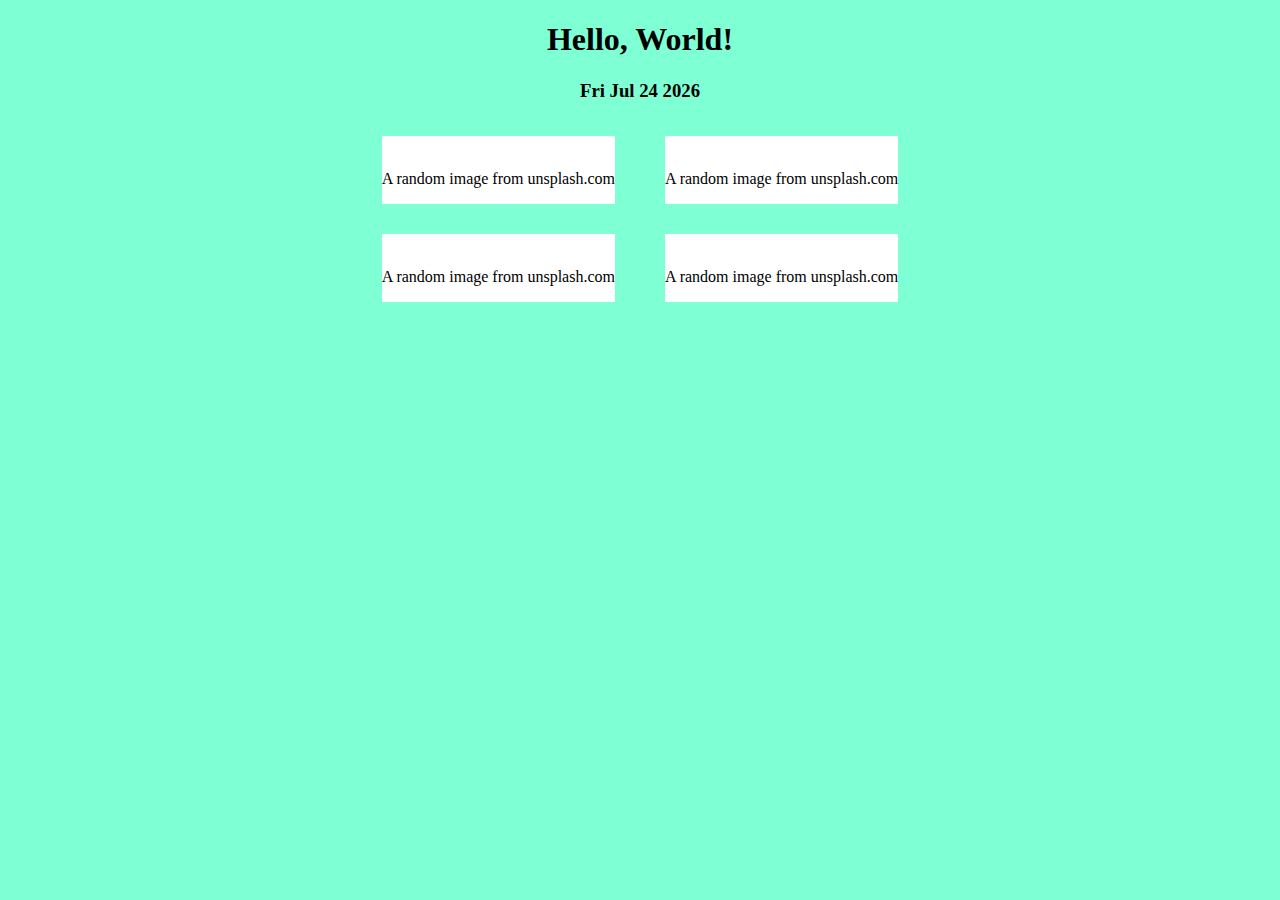
==== index.html @ 2e86879f "Upload website" ====
<!DOCTYPE html>
<html>
    <head>
        <link rel="stylesheet" href="styles/styles.css" />
        <script async src = "./javascript/index.js"></script>
        <title> My Webpage </title>
    </head>
    <body>
        <h1>Hello, World!</h1>
        <h3 = id='date'></h3>

        <div class="image-section">
            <div class= "section-style">
                <img src="https://source.unsplash.com/random/400x200" alt="" />
                <p>A random image from unsplash.com</p>
            </div>
        
            <div class= "section-style">
                <img src="https://source.unsplash.com/random/400x200" alt="" />
                <p>A random image from unsplash.com</p>
            </div>
        </div>

           <div class="image-section">
            <div class= "section-style">
                <img src="https://source.unsplash.com/random/400x200" alt="" />
                <p>A random image from unsplash.com</p>
            </div>
        
            <div class= "section-style">
                <img src="https://source.unsplash.com/random/400x200" alt="" />
                <p>A random image from unsplash.com</p>
            </div>
        </div>

        

    </body>
</html>
---- styles/styles.css ----
body {
    text-align: center;
    background-color: aquamarine;
}

div {
    margin-top: 15px;
}

.image-section {
    display: flex;
    justify-content: center;
}

.section-style {
    margin-right: 25px;
    margin-left: 25px;
    background-color: white;
}
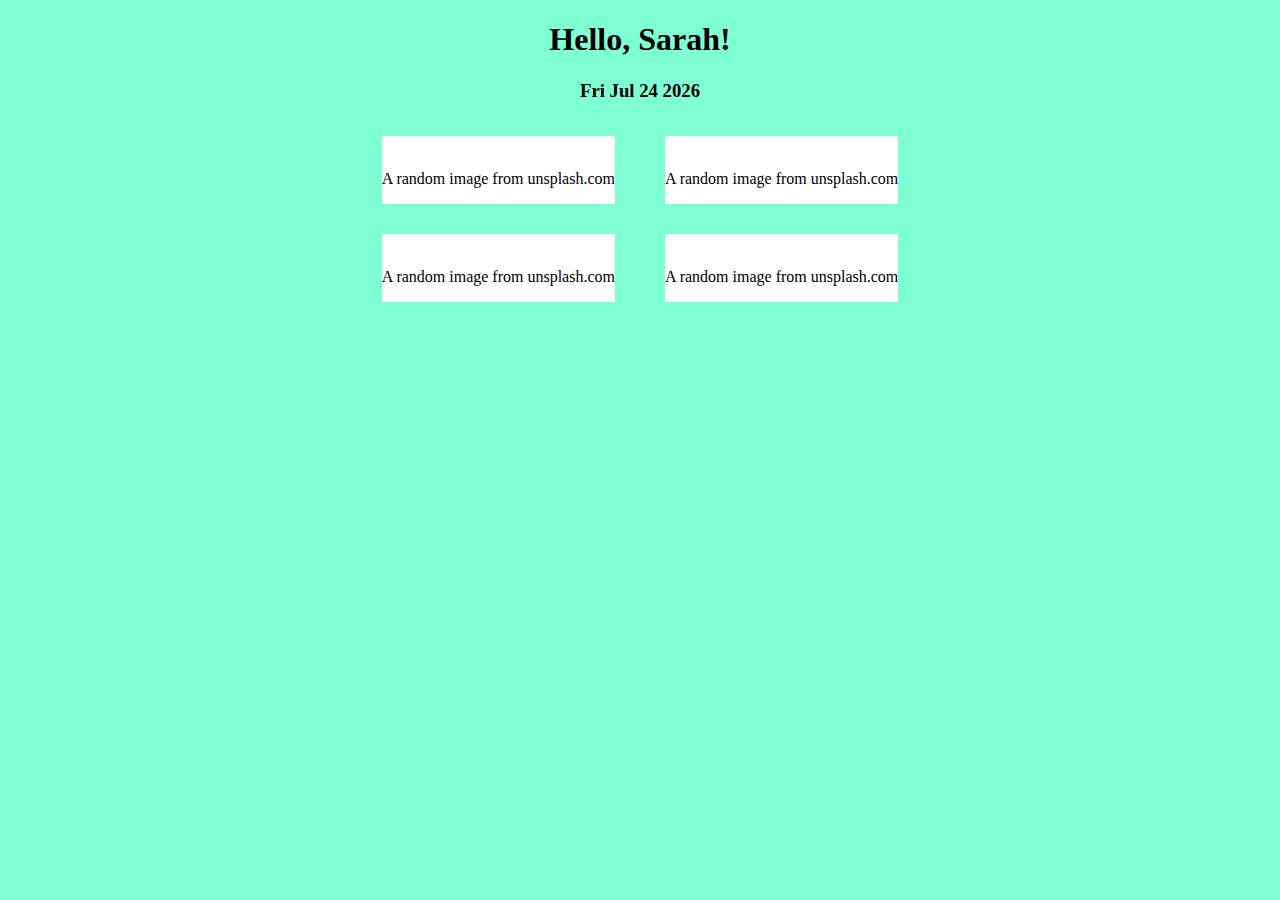
==== commit 2e9224fb: "Update index.html" ====
--- a/index.html
+++ b/index.html
@@ -6,7 +6,7 @@
         <title> My Webpage </title>
     </head>
     <body>
-        <h1>Hello, World!</h1>
+        <h1>Hello, Sarah!</h1>
         <h3 = id='date'></h3>
 
         <div class="image-section">
@@ -36,4 +36,4 @@
         
 
     </body>
-</html>+</html>
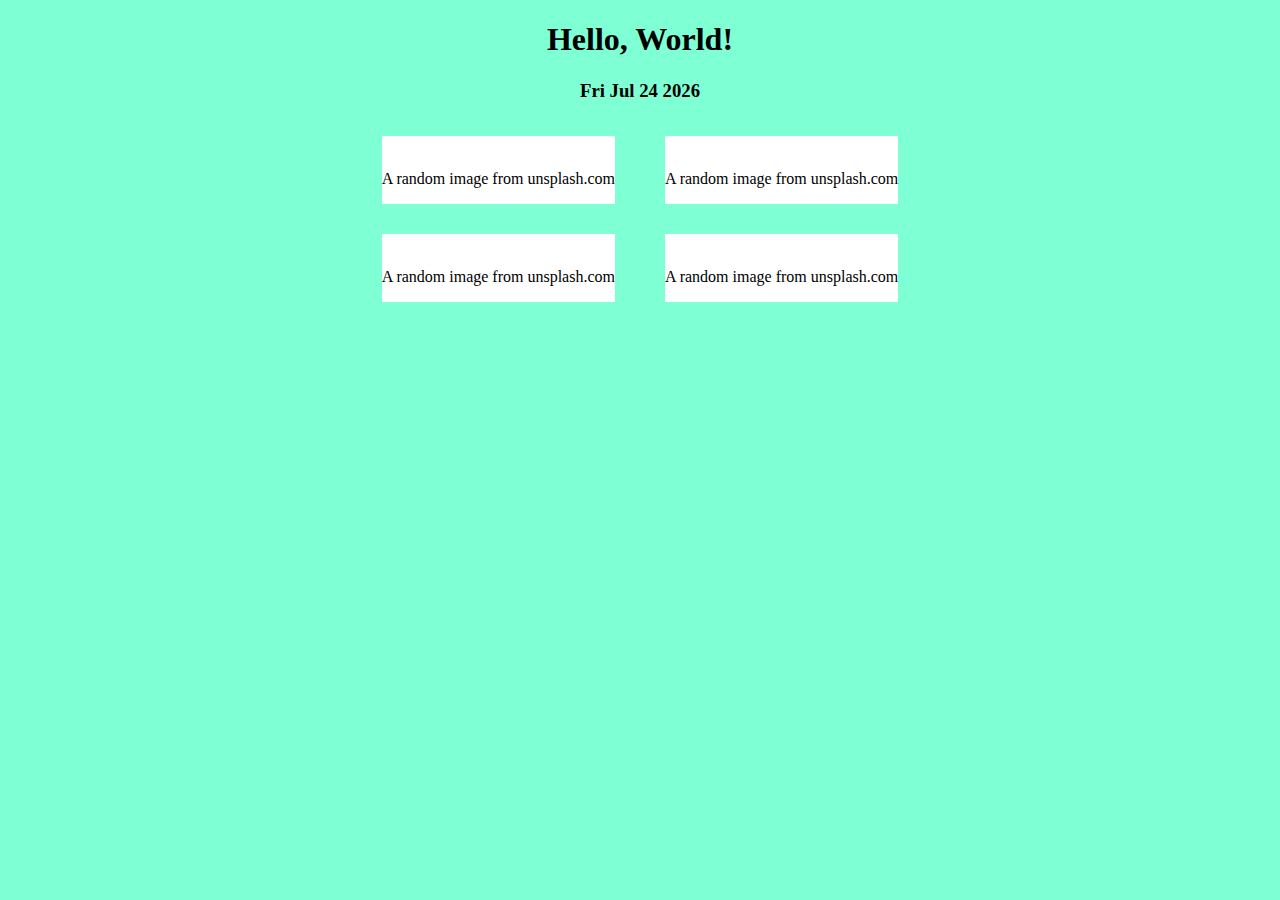
==== commit 230e3303: "a" ====
--- a/index.html
+++ b/index.html
@@ -6,7 +6,7 @@
         <title> My Webpage </title>
     </head>
     <body>
-        <h1>Hello, Sarah!</h1>
+        <h1>Hello, World!</h1>
         <h3 = id='date'></h3>
 
         <div class="image-section">
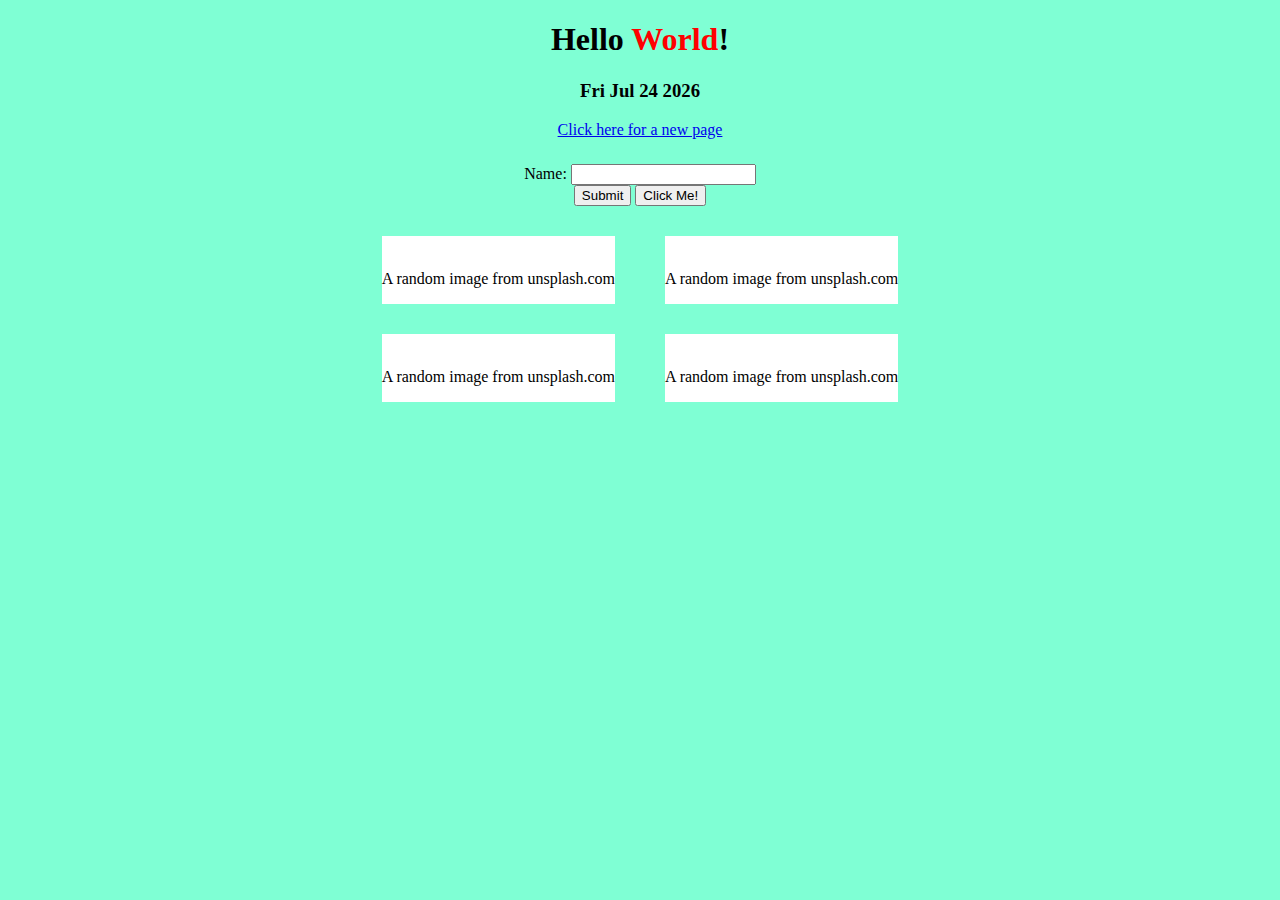
==== commit 61e98026: "added js" ====
--- a/index.html
+++ b/index.html
@@ -3,11 +3,24 @@
     <head>
         <link rel="stylesheet" href="styles/styles.css" />
         <script async src = "./javascript/index.js"></script>
-        <title> My Webpage </title>
+        <script type="text/javascript" src = "./javascript/selectors.js"></script>
+
+        <title> Test Page </title>
     </head>
     <body>
-        <h1>Hello, World!</h1>
-        <h3 = id='date'></h3>
+
+        <h1>Hello <span class="red_text" id="result" >World</span>!</h1>
+        <h3 id='date'></h3>
+
+        <a href="new_page.html">Click here for a new page</a>
+
+
+        <form id="form1" method="get">
+                Name: <input id="name" type="text" /><br/>
+                <input type="button" value="Submit" onclick="submitFn()" />
+                <input type="button" onclick="alert('Hello World!')" value="Click Me!"><br/>
+        </form>
+
 
         <div class="image-section">
             <div class= "section-style">
@@ -36,4 +49,4 @@
         
 
     </body>
-</html>
+</html>--- a/styles/styles.css
+++ b/styles/styles.css
@@ -16,4 +16,12 @@
     margin-right: 25px;
     margin-left: 25px;
     background-color: white;
+}
+
+.red_text{
+    color: red;
+}
+
+form{
+    margin-top: 25px;
 }